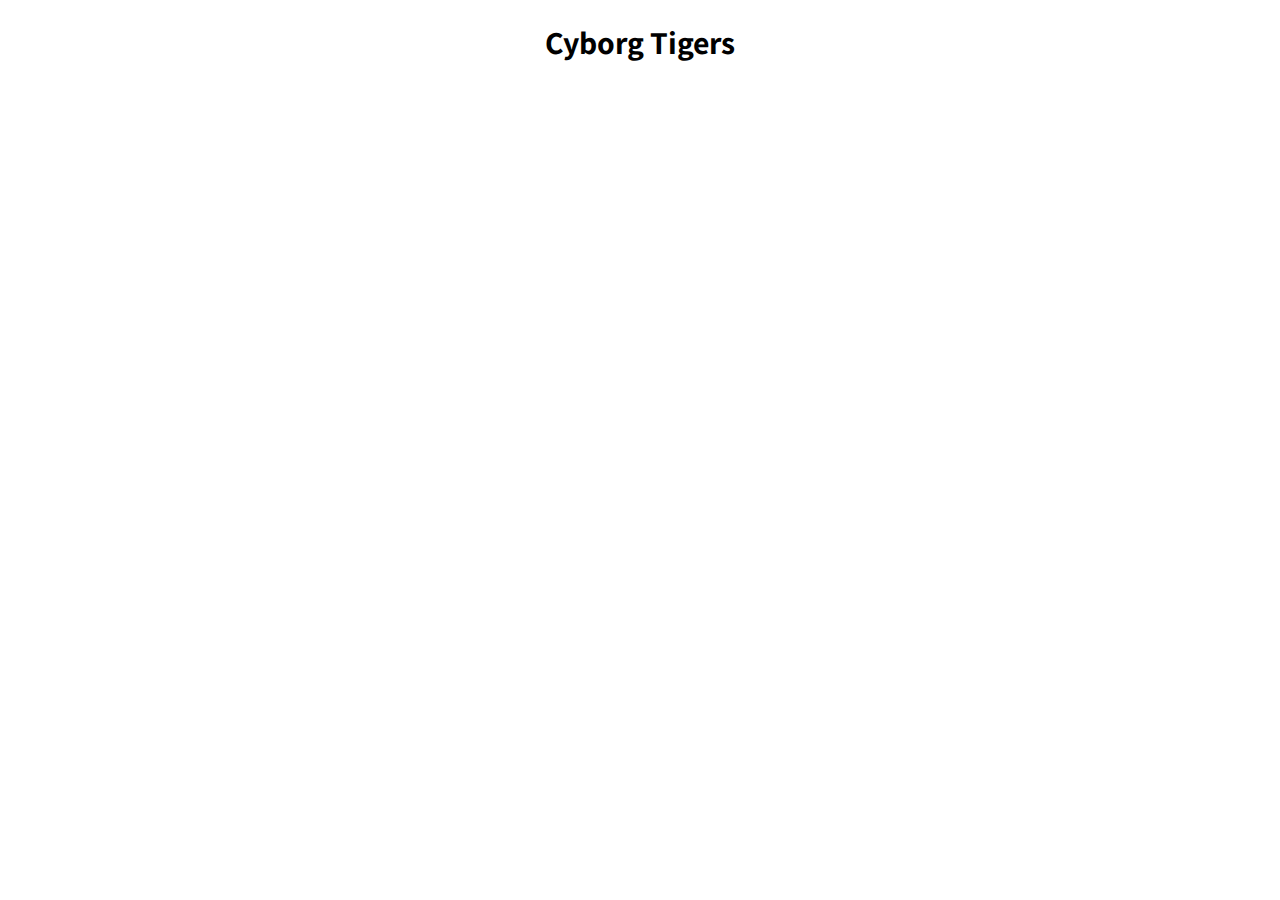
==== code/index.html @ 416aae2a "We have a color palette" ====
<!DOCTYPE html>

<html>
    <head>
        <meta charset="utf-8" />
        <link href="https://fonts.googleapis.com/css?family=Assistant:600&display=swap" rel="stylesheet">
        <!--<link rel="stylesheet" type="text/css" href="style.css" />-->
        <link rel="stylesheet" type="text/css" href="style.css">
        <title>Cyborg Tigers</title>
    </head>

    <body>
        <center><h1>Cyborg Tigers</h1></center>
    </body>

</html>
---- code/style.css ----
body {
    font-family: 'Assistant', sans-serif;
}
---- code/style.css ----
body {
    font-family: 'Assistant', sans-serif;
}
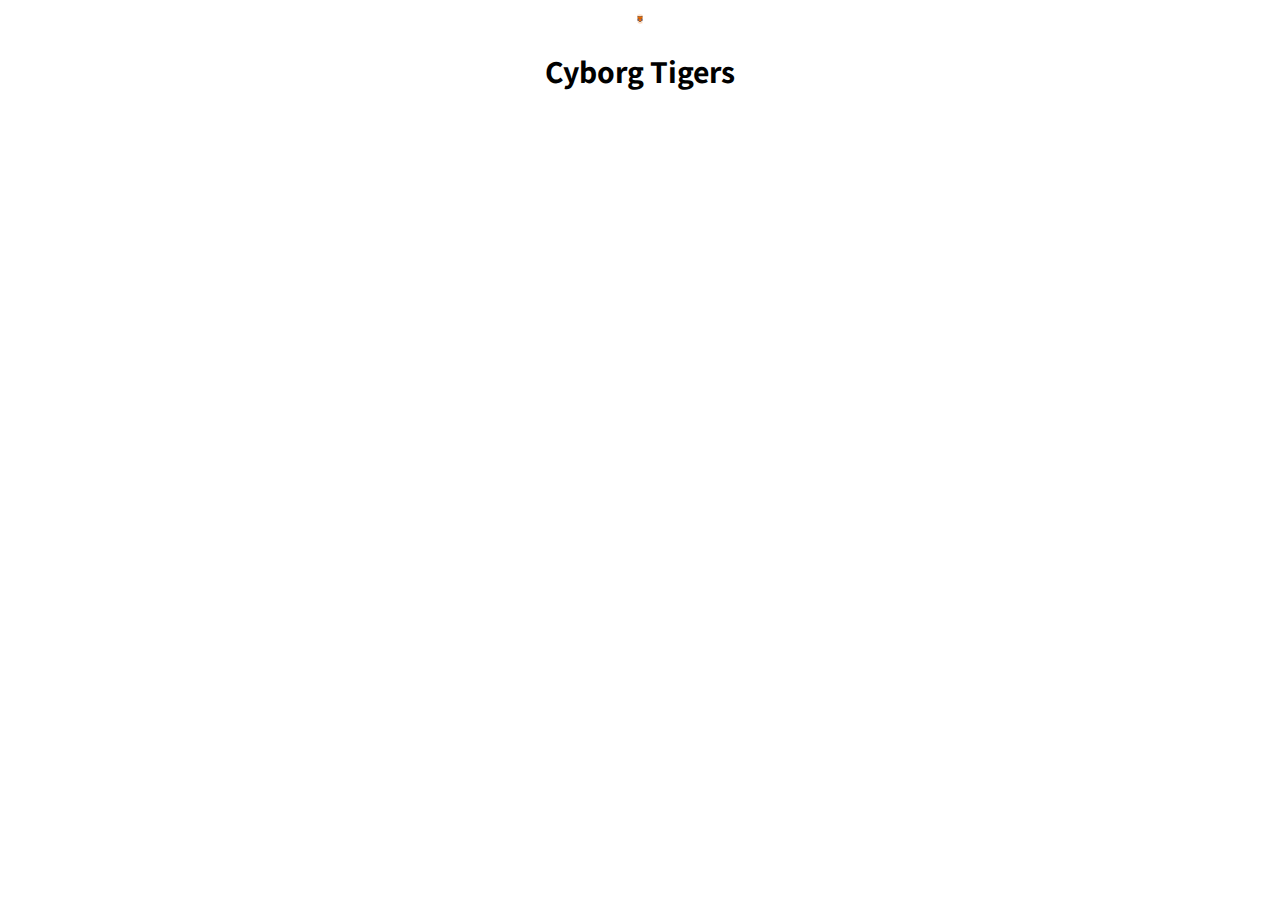
==== commit d403fb8a: "Adding the logo" ====
--- a/code/index.html
+++ b/code/index.html
@@ -10,7 +10,10 @@
     </head>
 
     <body>
-        <center><h1>Cyborg Tigers</h1></center>
+        <center>
+            <img src="/images/cyborgTigersTransparent.png" alt="Our logo" height="10">
+            <h1>Cyborg Tigers</h1>
+        </center>
     </body>
 
 </html>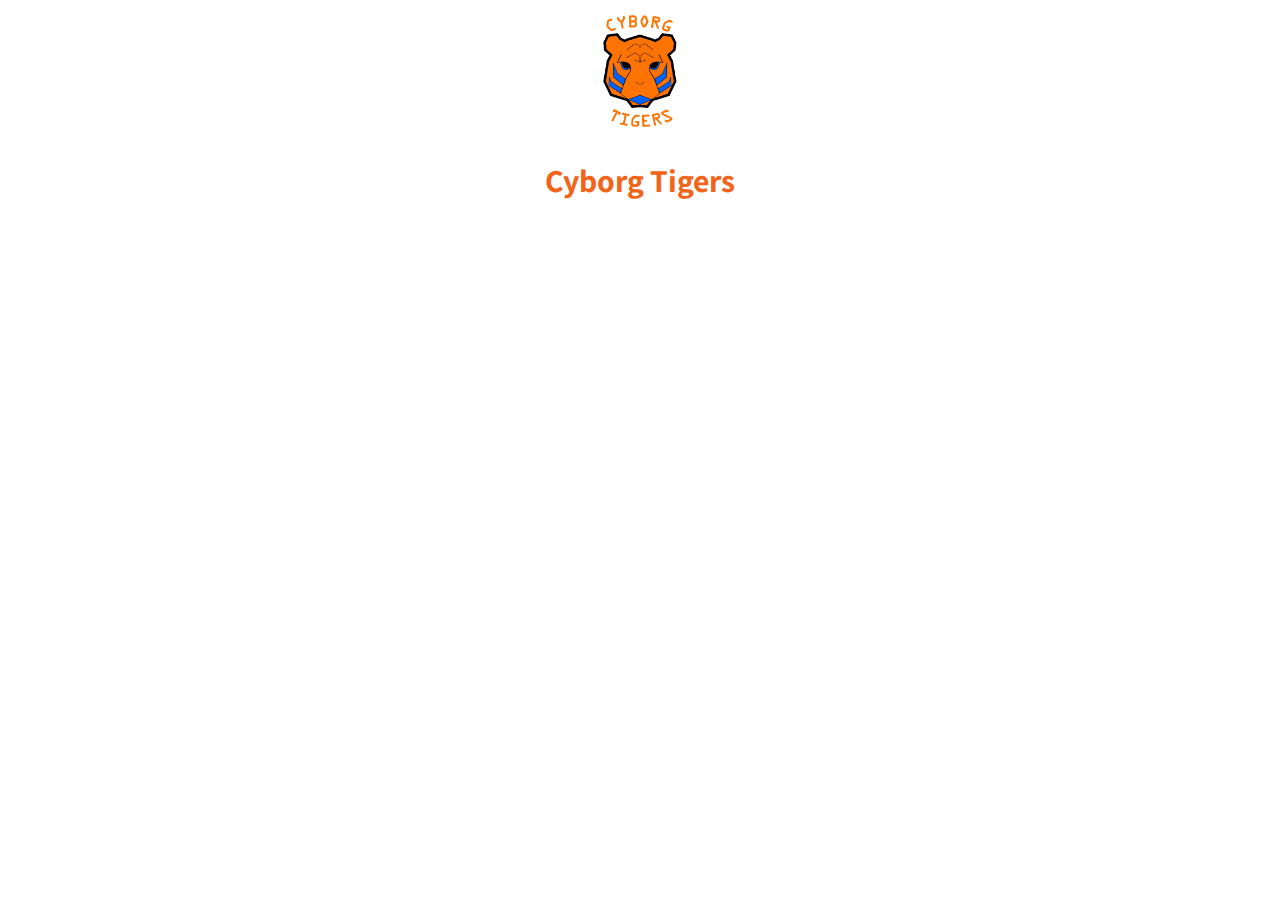
==== commit 2c33c2c7: "Testing the logo" ====
--- a/code/index.html
+++ b/code/index.html
@@ -11,7 +11,7 @@
 
     <body>
         <center>
-            <img src="/images/cyborgTigersTransparent.png" alt="Our logo" height="10">
+            <img src="../images/cyborgTigersTransparent.png" alt="Our logo" height="125">
             <h1>Cyborg Tigers</h1>
         </center>
     </body>
--- a/code/style.css
+++ b/code/style.css
@@ -1,3 +1,7 @@
 body {
     font-family: 'Assistant', sans-serif;
+}
+
+h1 {
+    color: #f26419
 }--- a/code/style.css
+++ b/code/style.css
@@ -1,3 +1,7 @@
 body {
     font-family: 'Assistant', sans-serif;
+}
+
+h1 {
+    color: #f26419
 }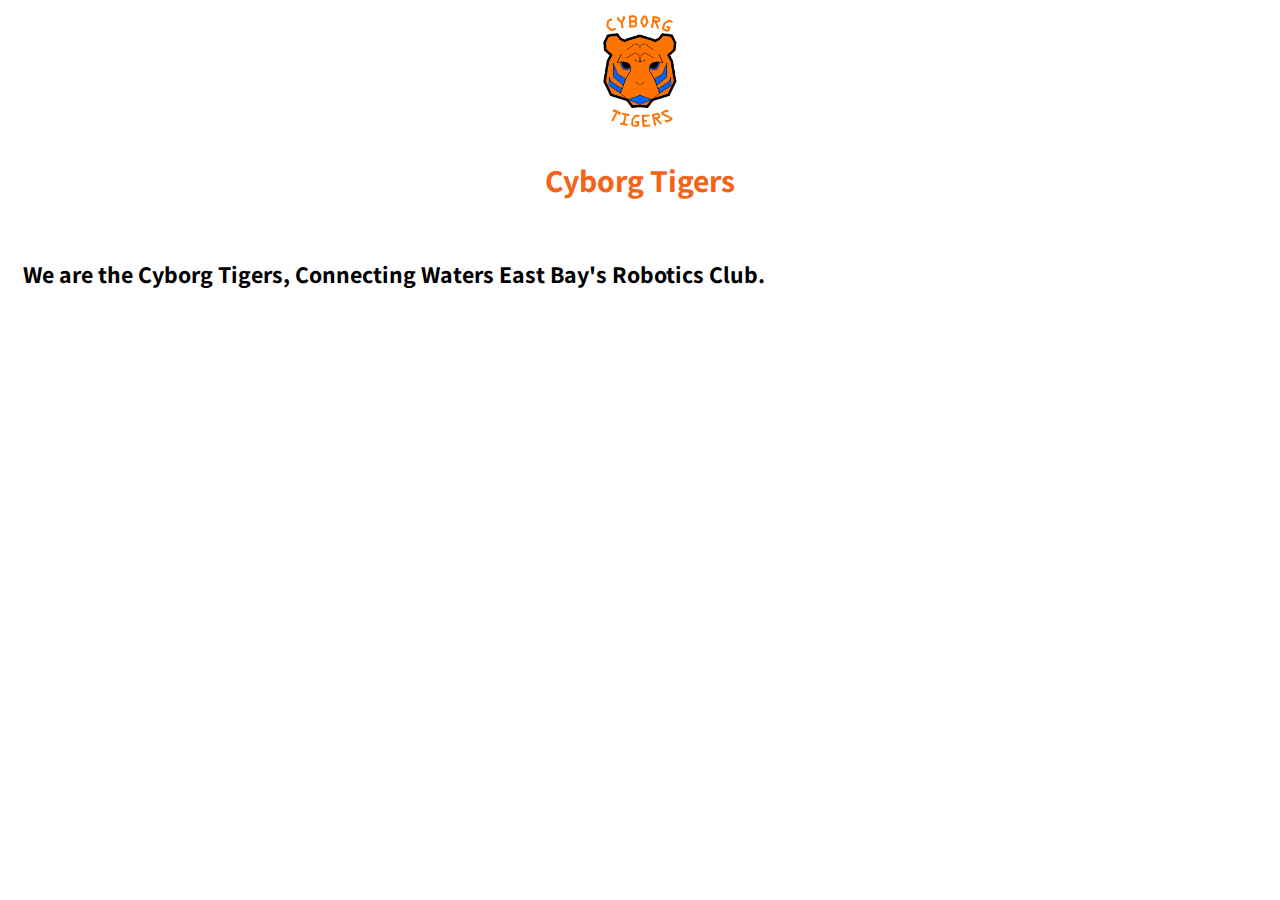
==== commit 7e9ae2e1: "Small description" ====
--- a/code/index.html
+++ b/code/index.html
@@ -4,8 +4,9 @@
     <head>
         <meta charset="utf-8" />
         <link href="https://fonts.googleapis.com/css?family=Assistant:600&display=swap" rel="stylesheet">
-        <!--<link rel="stylesheet" type="text/css" href="style.css" />-->
         <link rel="stylesheet" type="text/css" href="style.css">
+        <meta name="viewport" content="width=device-width, initial-scale=1">
+
         <title>Cyborg Tigers</title>
     </head>
 
@@ -14,6 +15,21 @@
             <img src="../images/cyborgTigersTransparent.png" alt="Our logo" height="125">
             <h1>Cyborg Tigers</h1>
         </center>
+
+        <div class="content">
+            <div class="row">
+                <!--<div class="column1">
+                    
+                </div>
+        
+                <div class="column1">
+                    
+                </div>-->
+                <div class="column2">
+                    <h2>We are the Cyborg Tigers, Connecting Waters East Bay's Robotics Club.</h2>
+                </div>
+            </div>    
+        </div>
     </body>
 
 </html>--- a/code/style.css
+++ b/code/style.css
@@ -1,7 +1,47 @@
+* {
+    box-sizing: border-box;
+}
+
 body {
     font-family: 'Assistant', sans-serif;
 }
 
 h1 {
     color: #f26419
+}
+
+.sticky {
+    position: fixed;
+    top: 0;
+    width: 100%;
+    overflow: hidden;
+}
+
+.sticky + .content {
+    padding-top: 60px;
+}
+
+.column1 {
+    float: left;
+    width: 50%;
+    padding: 15px;
+}
+
+.column2 {
+    float: left;
+    width: 100%;
+    padding: 15px;
+}
+  
+/* Clear floats after the columns */
+.row:after {
+    content: "";
+    display: table;
+    clear: both;
+}
+
+@media screen and (max-width:600px) {
+    .column1, .column2 {
+      width: 100%;
+    }
 }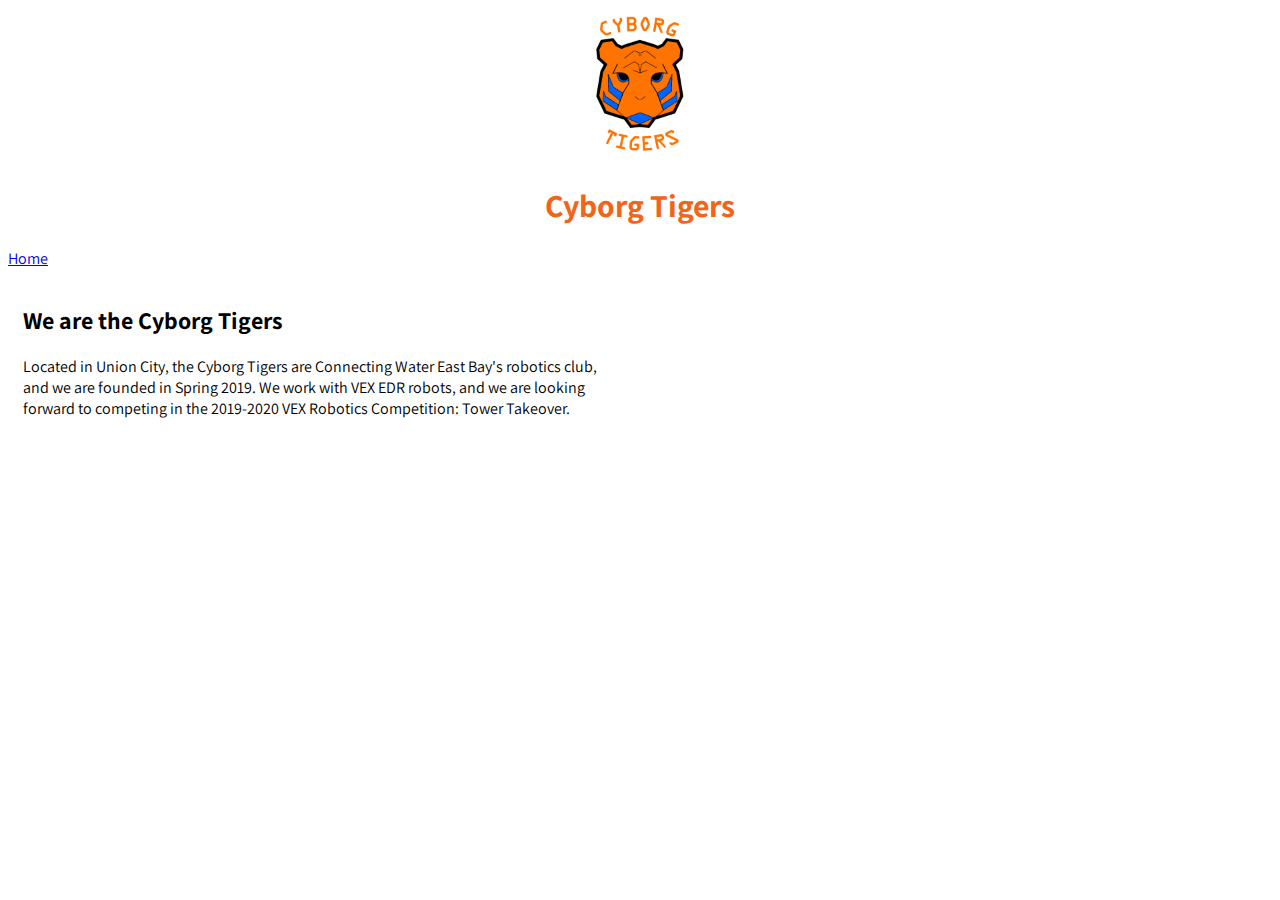
==== commit 0164000f: "Update index.html" ====
--- a/code/index.html
+++ b/code/index.html
@@ -7,14 +7,20 @@
         <link rel="stylesheet" type="text/css" href="style.css">
         <meta name="viewport" content="width=device-width, initial-scale=1">
 
+        <script src="https://code.jquery.com/jquery-3.3.1.js" integrity="sha256-2Kok7MbOyxpgUVvAk/HJ2jigOSYS2auK4Pfzbm7uH60=" crossorigin="anonymous"></script>
+
         <title>Cyborg Tigers</title>
     </head>
 
     <body>
         <center>
-            <img src="../images/cyborgTigersTransparent.png" alt="Our logo" height="125">
+            <img src="../images/cyborgTigersTransparent.png" alt="Our logo" height="150">
             <h1>Cyborg Tigers</h1>
         </center>
+
+        <div id="topNav">
+            <a href="index.html">Home</a>
+        </div>
 
         <div class="content">
             <div class="row">
@@ -25,11 +31,15 @@
                 <div class="column1">
                     
                 </div>-->
-                <div class="column2">
-                    <h2>We are the Cyborg Tigers, Connecting Waters East Bay's Robotics Club.</h2>
+                <div class="column1">
+                    <h2>We are the Cyborg Tigers</h2>
+                    <p>Located in Union City, the Cyborg Tigers are Connecting Water East Bay's robotics club, and we are founded in Spring 2019.
+                        We work with VEX EDR robots, and we are looking forward to competing in the 2019-2020 VEX Robotics Competition: Tower Takeover.</p>
                 </div>
             </div>    
         </div>
+
+        <script src="script.js"></script>
     </body>
 
 </html>